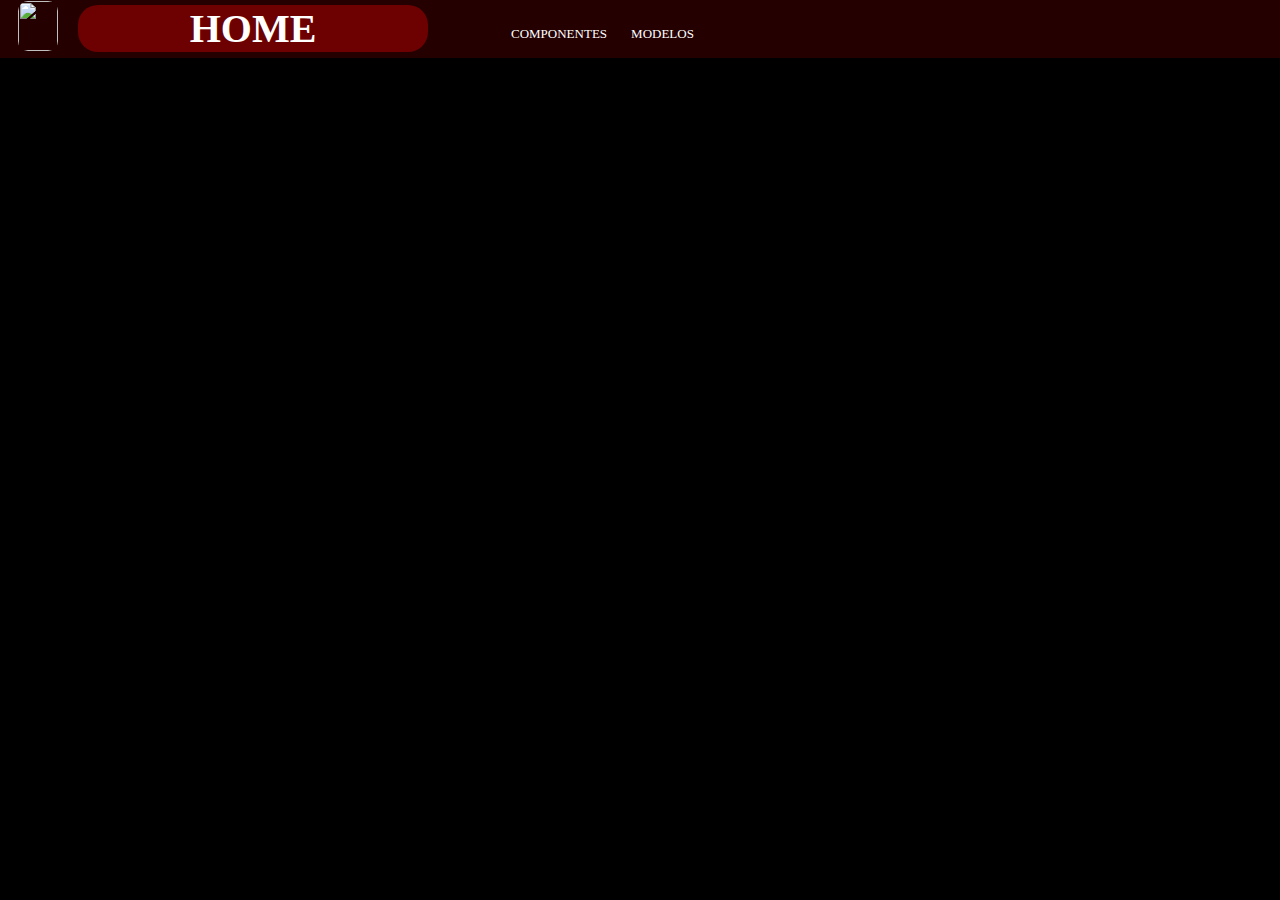
==== index.html @ 919324dc "Update index.html" ====
<html> 
<meta charset = "utf-8"/> 
<head> 
<title>Guitarras Iconicas</title>
<link rel="shortcut icon" href="icon_guita.png">
<link rel="stylesheet" type="text/css" href="index.css">
<script type="text/javascript" src="index.js"></script>
</head> 
<body>

<div id="geral">

<div id="cabeça">
		
<div id="titulobck">
		
<div id="tt">
		<h1>HOME</h1>
		</div>
		
<div id="logo">
    <a href="#geral"><img src="https://docs.google.com/uc?id=1jDvvv32BRhINNljRM4EPx8HrpGIedcQ5" width="40px" height="50px"></a>
		</div>
		</div> 
			   
<div id="pages">
    <table>
    <tr>
		<td><a href="/project_1.html" target="_self">COMPONENTES</a></td> <td></td><td></td><td></td><td></td><td></td>  <td><a href="/project_0.html" target="_self">MODELOS</a></td>      
    </tr>
    </table>
    </div>	
<script>
	
</script>
</div>
</div>
</body> 
</html>
---- index.css ----
body{
    background-image: url(https://images6.alphacoders.com/325/325061.jpg);
    background-size: cover;
    background-color: #000;
    background-attachment: fixed;
}

p, h3, h4, h5, h6{
    color: #fff;
    text-indent: 15px;
    font-family: bahnschrift SemiBold;
}

h1{
    font-size: 40px;
    color: #fff;
}

h2{
    font-size: 40px;
    color: #fff;
    font-family: bahnschrift SemiBold;
}

table, th{
    width: auto;
    height: auto;
    background-color: #2400008d;
    border-radius: 10px;
    font-family: bahnschrift SemiBold;
}

li{
    color: #fff;
    font-size: 30px;
}

a:link, a:visited{
    color: #fff;
    text-decoration: none;
    font-size: 13px;
    font-family: bahnschrift SemiBold;
}

a:hover, a:active{
    color: rgb(255, 0, 0);
    text-decoration: none;
    font-size: 14px;
    font-family: bahnschrift SemiBold;
}

img{
   border-radius: 10px;
}

textarea{
    resize: none;
}

input{
    color: #000;
    font-family: bahnschrift SemiBold;
}

#geral{
    position: relative;
    width: auto;
    height: auto;
    font-family: bahnschrift SemiBold;
}

#secundaria{
    position: relative;
}

#titulobck{
    text-align: center;
    color: #fff;
    background-color:  #240000;
    margin: -10px;
    width: 1600px;
    height: 60px;
    font-family: bahnschrift SemiBold;
    position: absolute;
}

#subtitulo{
    text-align: center;
    color: #fff;
    left: 600px;   
    position:absolute;
    top: 50px; 
}

#intro{
    text-align: center;
    color: #fff;
    top: 700px;
} 

#tt{
   left:70px;
   position: relative;
   top: -20px;
   background-color: rgb(109, 0, 0);
   border-radius: 20px;
   width: 350px;
   margin: 10px;
}

#logo{
    position: absolute;
    left: 20px;
    top: 3px;
}

#logo:link, #logo:visited{
    background-color: none;
}

#logo:hover, #logo:active{
    background-color: rgb(109, 0, 0);
    border-radius: 50%;
}

#pages{
    color: #fff;
    border-radius: 10px;
    width: 100px;
    height: auto;
    text-align: center;
    position:absolute;
    top: 15px;
    left: 500px; 
}

#pages td:link, #pages td:visited{
    background-color: none;
}

#pages td:hover, #pages td:active{
    background-color: rgb(109, 0, 0);
    border-radius: 10%;
}

#menu{
    background-color: #2400008d ;
    border-radius: 10px;
    font-family: bahnschrift SemiBold;
    font-size: 14px;
    position:fixed;
    text-align: center;
    width: 115px;
    top: 130px;
    left: 1460px;
    color: rgb(255, 0, 0);
}

#guitas, #equips{
    position: relative;
    width: auto;
    height: auto;
    font-family: bahnschrift SemiBold; 
}

#txts{
    width: 1000px;
    position: relative;
    color: #fff;
    font-family: bahnschrift SemiBold;
}
#tpcs{
    text-align: left;
    color: #fff;
    font-family: bahnschrift SemiBold;
}

#pontes{
    position: fixed;
    left: 145px;
    top: 170px;
}
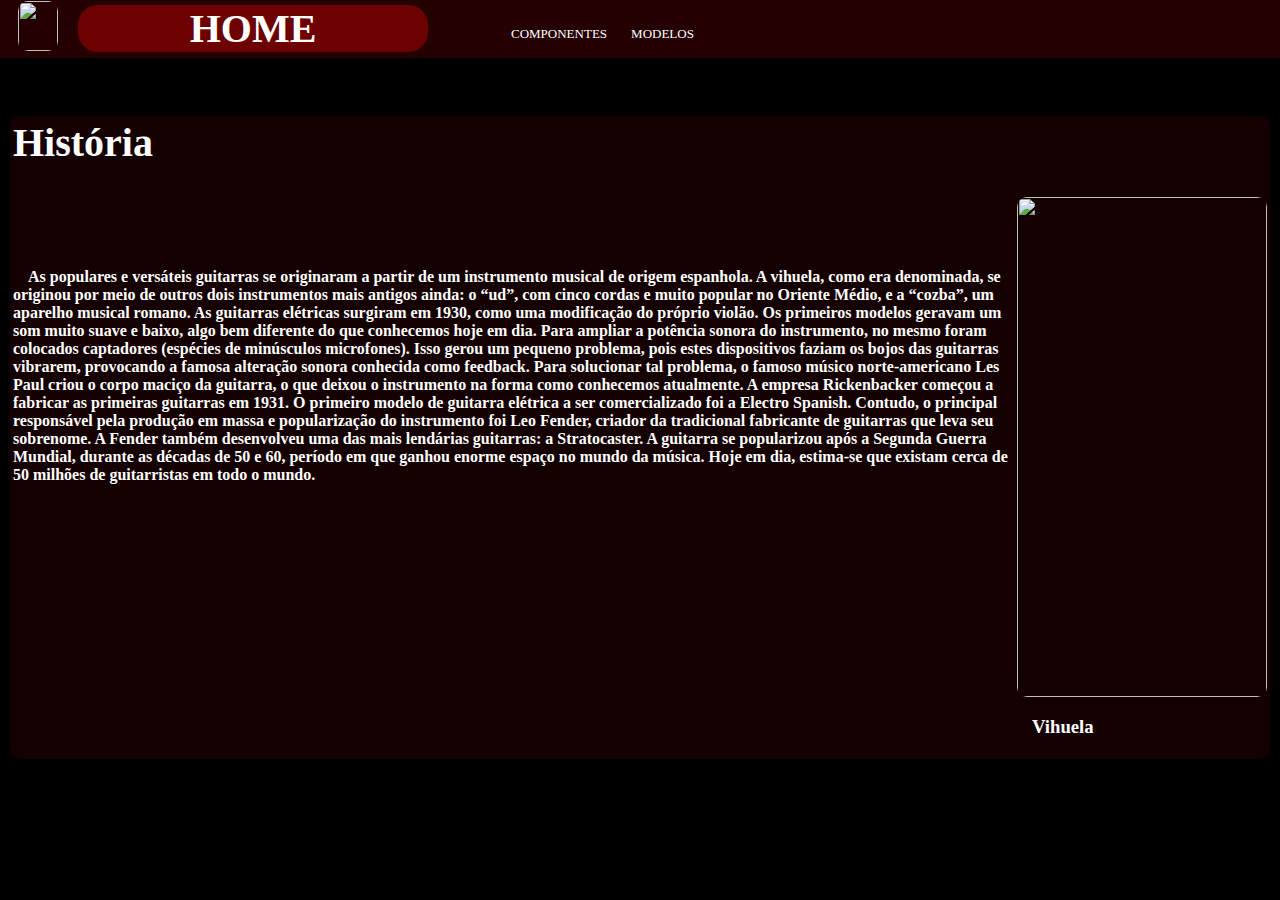
==== commit 6fd94dcd: "Add files via upload" ====
--- a/index.html
+++ b/index.html
@@ -8,6 +8,7 @@
 </head> 
 <body>
 
+  <center>
 <div id="geral">
 
 <div id="cabeça">
@@ -29,11 +30,39 @@
 		<td><a href="/project_1.html" target="_self">COMPONENTES</a></td> <td></td><td></td><td></td><td></td><td></td>  <td><a href="/project_0.html" target="_self">MODELOS</a></td>      
     </tr>
     </table>
-    </div>	
+    </div>
+
+    <br><br><br><br><br><br>
+    
+<div id="corpo">
+
+<div id="guitas"><table>
+    <tr><td> <h1 id="hist">História</h1> </td></tr>
+    <tr>
+          
+    <td><div id="txts">
+    <h4>As populares e versáteis guitarras se originaram a partir de um instrumento musical de origem espanhola. A vihuela, como era denominada, se originou por meio de outros dois instrumentos mais antigos ainda: o “ud”, com cinco cordas e muito popular no Oriente Médio, e a “cozba”, um aparelho musical romano.
+    As guitarras elétricas surgiram em 1930, como uma modificação do próprio violão. Os primeiros modelos geravam um som muito suave e baixo, algo bem diferente do que conhecemos hoje em dia. Para ampliar a potência sonora do instrumento, no mesmo foram colocados captadores (espécies de minúsculos microfones). Isso gerou um pequeno problema, pois estes dispositivos faziam os bojos das guitarras vibrarem, provocando a famosa alteração sonora conhecida como feedback. Para solucionar tal problema, o famoso músico norte-americano Les Paul criou o corpo maciço da guitarra, o que deixou o instrumento na forma como conhecemos atualmente.
+    A empresa Rickenbacker começou a fabricar as primeiras guitarras em 1931. O primeiro modelo de guitarra elétrica a ser comercializado foi a Electro Spanish. Contudo, o principal responsável pela produção em massa e popularização do instrumento foi Leo Fender, criador da tradicional fabricante de guitarras que leva seu sobrenome. A Fender também desenvolveu uma das mais lendárias guitarras: a Stratocaster.
+    A guitarra se popularizou após a Segunda Guerra Mundial, durante as décadas de 50 e 60, período em que ganhou enorme espaço no mundo da música. Hoje em dia, estima-se que existam cerca de 50 milhões de guitarristas em todo o mundo.</h4>
+    </div>
+
+    <br><br><br><br><br><br><br><br><br><br>
+    </td>
+
+<div id="vihuela"> <td><img src="https://docs.google.com/uc?id=1jHSMzliSfPOkTJ0YEVZptnFvElOjUojE" width="250px" height="500px"> <br> <h3>Vihuela</h3> </td></div>
+
+    </tr> 
+    </div>
+    </table>
+
+    </div>
+    </div>
+</center>
 <script>
 	
 </script>
 </div>
 </div>
 </body> 
-</html> 
+</html> 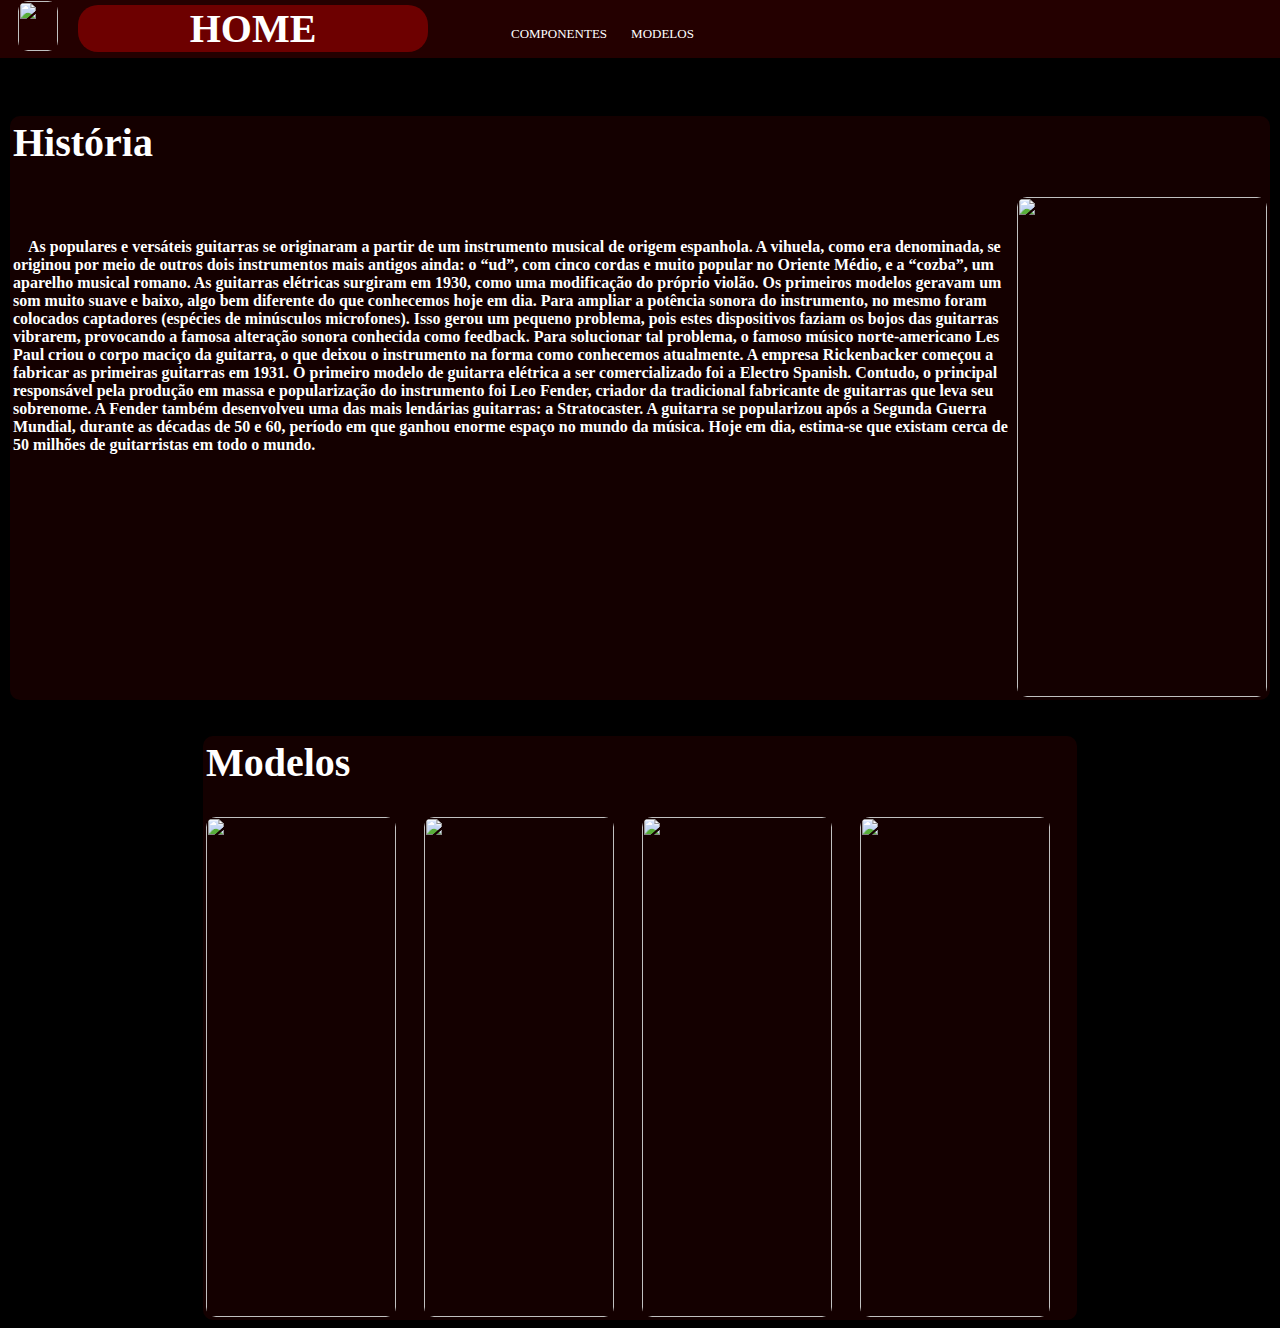
==== commit 4652e1f0: "Add files via upload" ====
--- a/index.html
+++ b/index.html
@@ -37,7 +37,7 @@
 <div id="corpo">
 
 <div id="guitas"><table>
-    <tr><td> <h1 id="hist">História</h1> </td></tr>
+    <tr><td> <h1 id="tpcs2">História</h1> </td></tr>
     <tr>
           
     <td><div id="txts">
@@ -50,11 +50,24 @@
     <br><br><br><br><br><br><br><br><br><br>
     </td>
 
-<div id="vihuela"> <td><img src="https://docs.google.com/uc?id=1jHSMzliSfPOkTJ0YEVZptnFvElOjUojE" width="250px" height="500px"> <br> <h3>Vihuela</h3> </td></div>
+<div id="vihuela"> <td><img src="https://docs.google.com/uc?id=1jHSMzliSfPOkTJ0YEVZptnFvElOjUojE" width="250px" height="500px">
 
-    </tr> 
+    </td></div></tr></div></table>
+
+    <br><br>
+
+    <div id="guitas"><table>
+      <tr><td> <h1 id="tpcs2">Modelos</h1> </td></tr>
+      <tr>
+            
+    <div id="mdls">
+      <td><a href="/project_0.html#lespaul"><img src="https://docs.google.com/uc?id=1qW8b-48OQs5PpABbldHHYq_kZTFjklYc" width="190px" height="500px"></td></a> <td></td><td></td><td></td><td></td><td></td><td></td>
+      <td><a href="/project_0.html#strato"><img src="https://www.fender.com.br/imgs/produtos/details/fender_10172568.png" width="190px" height="500px"></td></a> <td></td><td></td><td></td><td></td><td></td><td></td>
+      <td><a href="/project_0.html#sg"><img src="https://docs.google.com/uc?id=1U9rxajxVgIXi4Sv286ZwK-c-S2DZ7ldA" width="190px" height="500px"></td></a> <td></td><td></td><td></td><td></td><td></td><td></td>
+      <td><a href="/project_0.html#tele"><img src="https://www.fender.com.br/imgs/produtos/details/fender_10172387.png" width="190px" height="500px"></td></a> <td></td><td></td><td></td><td></td><td></td><td></td>
     </div>
-    </table>
+  
+      </tr></div></table>
 
     </div>
     </div>
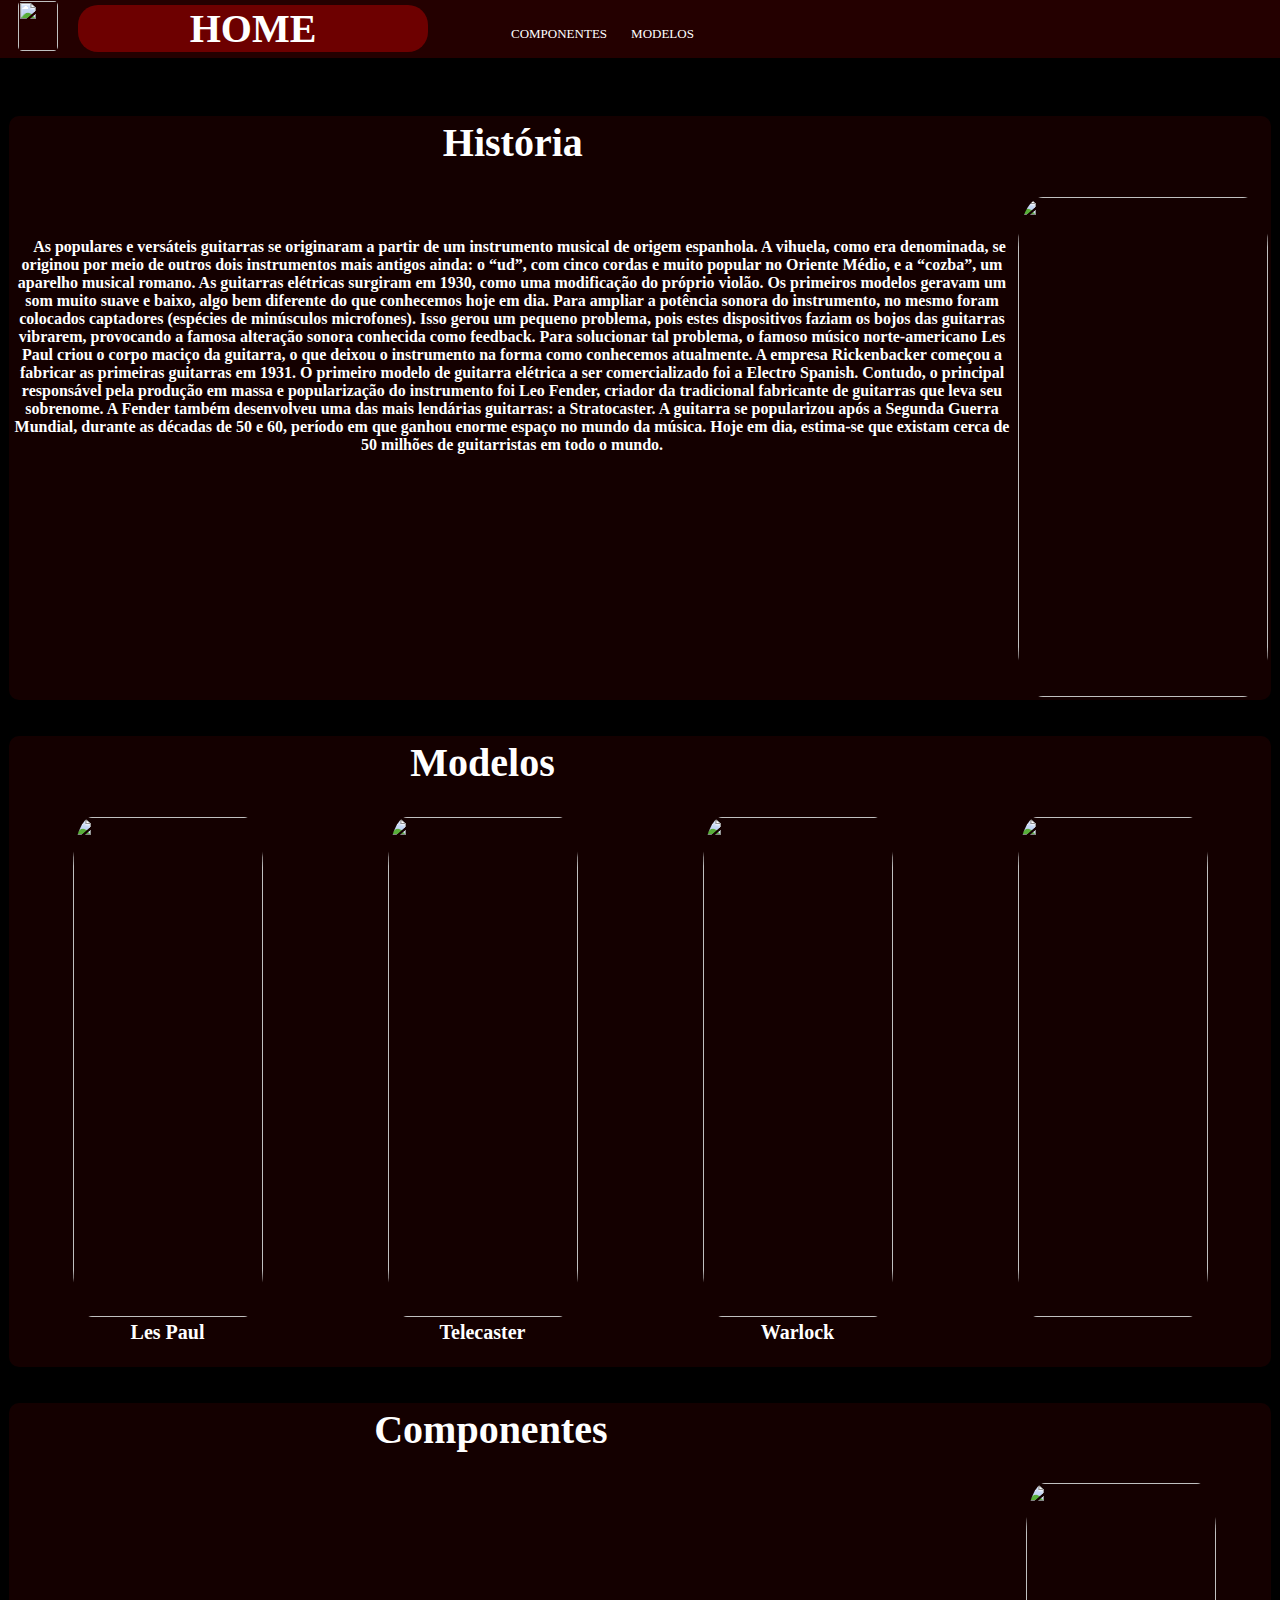
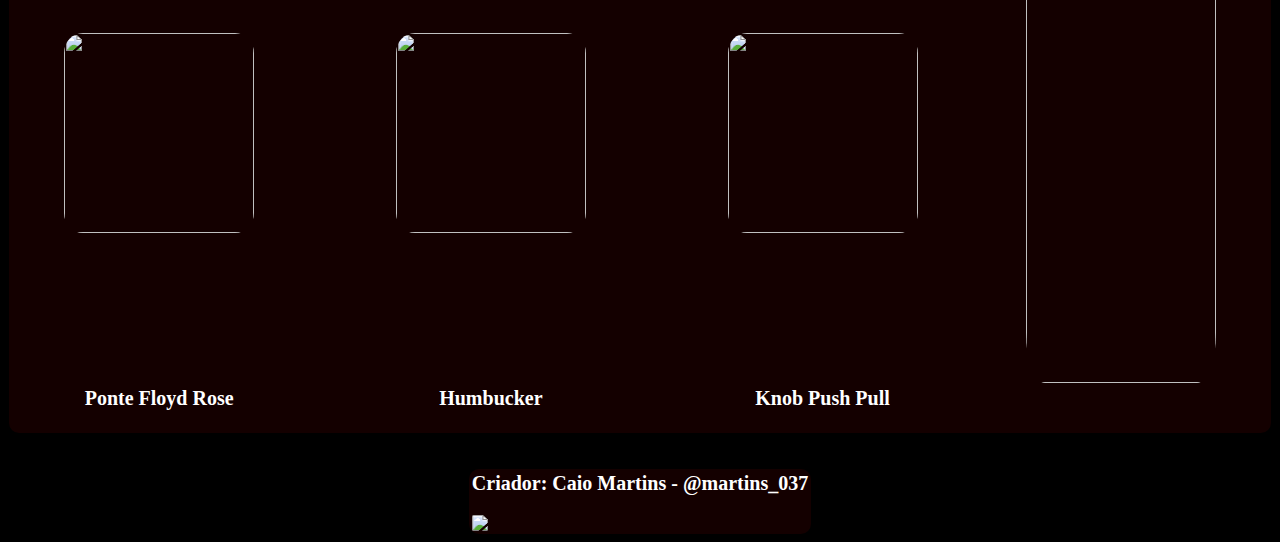
==== commit c2574723: "Add files via upload" ====
--- a/index.html
+++ b/index.html
@@ -1,7 +1,7 @@
 <html> 
 <meta charset = "utf-8"/> 
 <head> 
-<title>Guitarras Iconicas</title>
+<title>Guitas</title>
 <link rel="shortcut icon" href="icon_guita.png">
 <link rel="stylesheet" type="text/css" href="index.css">
 <script type="text/javascript" src="index.js"></script>
@@ -36,10 +36,10 @@
     
 <div id="corpo">
 
-<div id="guitas"><table>
+<div id="guitas"><table id="tbguitas">
     <tr><td> <h1 id="tpcs2">História</h1> </td></tr>
-    <tr>
-          
+
+    <tr>   
     <td><div id="txts">
     <h4>As populares e versáteis guitarras se originaram a partir de um instrumento musical de origem espanhola. A vihuela, como era denominada, se originou por meio de outros dois instrumentos mais antigos ainda: o “ud”, com cinco cordas e muito popular no Oriente Médio, e a “cozba”, um aparelho musical romano.
     As guitarras elétricas surgiram em 1930, como uma modificação do próprio violão. Os primeiros modelos geravam um som muito suave e baixo, algo bem diferente do que conhecemos hoje em dia. Para ampliar a potência sonora do instrumento, no mesmo foram colocados captadores (espécies de minúsculos microfones). Isso gerou um pequeno problema, pois estes dispositivos faziam os bojos das guitarras vibrarem, provocando a famosa alteração sonora conhecida como feedback. Para solucionar tal problema, o famoso músico norte-americano Les Paul criou o corpo maciço da guitarra, o que deixou o instrumento na forma como conhecemos atualmente.
@@ -50,30 +50,59 @@
     <br><br><br><br><br><br><br><br><br><br>
     </td>
 
-<div id="vihuela"> <td><img src="https://docs.google.com/uc?id=1jHSMzliSfPOkTJ0YEVZptnFvElOjUojE" width="250px" height="500px">
+<div id="vihuela"> <td><img src="https://docs.google.com/uc?id=1jHSMzliSfPOkTJ0YEVZptnFvElOjUojE" width="250px" height="500px"></div>
 
-    </td></div></tr></div></table>
+    </td></tr></table></div>
 
     <br><br>
 
-    <div id="guitas"><table>
-      <tr><td> <h1 id="tpcs2">Modelos</h1> </td></tr>
+<div id="guitas"><table id="tbguitas">
+    <tr><td></td> <td> <h1 id="tpcs2">Modelos</h1> </td></tr>
+
+<div id="mdls">
       <tr>
+      <td><a href="/project_0.html#lespaul"><img src="https://docs.google.com/uc?id=1qW8b-48OQs5PpABbldHHYq_kZTFjklYc" width="190px" height="500px"></td></a>
+      <td><a href="/project_0.html#tele"><img src="https://www.fender.com.br/imgs/produtos/details/fender_10172387.png" width="190px" height="500px"></td></a> 
+      <td><a href="/project_0.html#war"><img src="https://docs.google.com/uc?id=1x5FlcYWqOuXN6ts2_KroXv5P-PPbJ6T-" width="190px" height="500px"></td></a> 
+      <td id="vejamais"><a href="/project_0.html"><img src="https://docs.google.com/uc?id=1PwcNPBqSee7U2F_xdrCVrE0nEU20fyoA" width="190px" height="500px"></td></a> 
+      </tr>
+      <tr><td><h3>Les Paul</h3></td> <td><h3>Telecaster</h3></td> <td><h3>Warlock</h3></td> </tr>
+    </div>
+    </table></div>
+
+    <br><br>
+
+    <div id="guitas"><table id="tbguitas">
+      <tr><td></td> <td> <h1 id="tpcs2">Componentes</h1> </td></tr>
+  
             
-    <div id="mdls">
-      <td><a href="/project_0.html#lespaul"><img src="https://docs.google.com/uc?id=1qW8b-48OQs5PpABbldHHYq_kZTFjklYc" width="190px" height="500px"></td></a> <td></td><td></td><td></td><td></td><td></td><td></td>
-      <td><a href="/project_0.html#strato"><img src="https://www.fender.com.br/imgs/produtos/details/fender_10172568.png" width="190px" height="500px"></td></a> <td></td><td></td><td></td><td></td><td></td><td></td>
-      <td><a href="/project_0.html#sg"><img src="https://docs.google.com/uc?id=1U9rxajxVgIXi4Sv286ZwK-c-S2DZ7ldA" width="190px" height="500px"></td></a> <td></td><td></td><td></td><td></td><td></td><td></td>
-      <td><a href="/project_0.html#tele"><img src="https://www.fender.com.br/imgs/produtos/details/fender_10172387.png" width="190px" height="500px"></td></a> <td></td><td></td><td></td><td></td><td></td><td></td>
-    </div>
-  
-      </tr></div></table>
+      <div id="mdls">
+        <tr>
+        <td><a href="/project_1.html#pntfl  "><img src="http://1.bp.blogspot.com/-8KP5cPb9mKU/UZftqhXWJ1I/AAAAAAAABk4/IhGeOz4bsPQ/s1600/floyd+rose+licensed.jpg" width="190px" height="200px"></td></a>
+        <td><a href="/project_1.html#caphu"><img src="https://upload.wikimedia.org/wikipedia/commons/thumb/6/6b/PAF-Pickup-1.jpg/213px-PAF-Pickup-1.jpg" width="190px" height="200px"></td></a> 
+        <td><a href="/project_1.html#ptcppl"><img src="https://guitarriego.com/wp-content/uploads/2019/09/Duggie-Lock-alternative-696x465.jpg" width="190px" height="200px"></td></a> 
+        <td id="vejamais"><a href="/project_1.html"><img src="https://docs.google.com/uc?id=1PwcNPBqSee7U2F_xdrCVrE0nEU20fyoA" width="190px" height="500px"></td></a>
+        </tr>
+        <tr><td><h3>Ponte Floyd Rose</h3></td> <td><h3>Humbucker</h3></td> <td><h3>Knob Push Pull</h3></td> </tr> 
+      </div>
+      </table></div>
+
+      <br><br>
+
+<div id="matinho">
+  <table align="center"><tr>
+    <td><h3>Criador: Caio Martins - @martins_037</h3>
+      <img src="https://docs.google.com/uc?id="
+      </td>
+    </tr>
+    </table>
+      </div>
 
     </div>
     </div>
 </center>
 <script>
-	
+    docinho()
 </script>
 </div>
 </div>
--- a/index.css
+++ b/index.css
@@ -5,7 +5,7 @@
     background-attachment: fixed;
 }
 
-p, h3, h4, h5, h6{
+p, h4, h5, h6{
     color: #fff;
     text-indent: 15px;
     font-family: bahnschrift SemiBold;
@@ -19,6 +19,12 @@
 h2{
     font-size: 40px;
     color: #fff;
+    font-family: bahnschrift SemiBold;
+}
+
+h3{
+    color: #fff;
+    font-size: 20px;
     font-family: bahnschrift SemiBold;
 }
 
@@ -50,7 +56,7 @@
 }
 
 img{
-   border-radius: 10px;
+   border-radius: 10%;
 }
 
 textarea{
@@ -78,12 +84,15 @@
     color: #fff;
     background-color:  #240000;
     margin: -10px;
-    width: 1600px;
+    width: 1585px;
     height: 60px;
     font-family: bahnschrift SemiBold;
     position: absolute;
 }
 
+#tpcs2{
+    text-align: center;
+}
 #subtitulo{
     text-align: center;
     color: #fff;
@@ -143,19 +152,6 @@
     border-radius: 10%;
 }
 
-#menu{
-    background-color: #2400008d ;
-    border-radius: 10px;
-    font-family: bahnschrift SemiBold;
-    font-size: 14px;
-    position:fixed;
-    text-align: center;
-    width: 115px;
-    top: 130px;
-    left: 1460px;
-    color: rgb(255, 0, 0);
-}
-
 #guitas, #equips{
     position: relative;
     width: auto;
@@ -163,21 +159,24 @@
     font-family: bahnschrift SemiBold; 
 }
 
+#tbguitas{
+    width: 1262px;
+    text-align: center;
+}
 #txts{
     width: 1000px;
     position: relative;
     color: #fff;
     font-family: bahnschrift SemiBold;
 }
+#vihuela{
+    text-align: center;
+}
 #tpcs{
     text-align: left;
     color: #fff;
     font-family: bahnschrift SemiBold;
 }
-
-#pontes{
-    position: fixed;
-    left: 145px;
-    top: 170px;
-}
-
+#mdls{
+    color: #fff;
+}